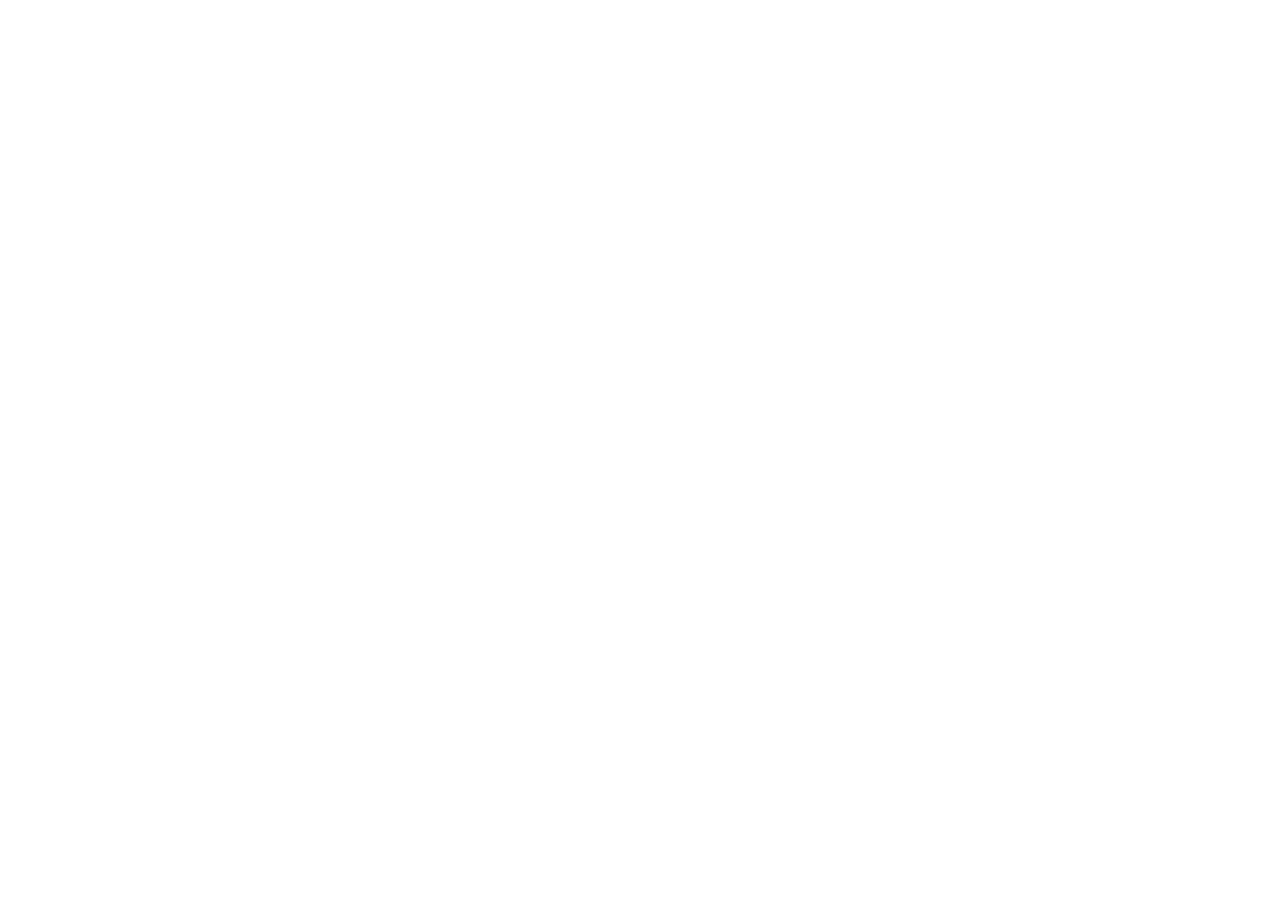
==== index.static.html @ 63c73a6b "v114: actualisation rapide (index.html charge les fichiers avec le numero de version.json) Co-Author" ====
<!DOCTYPE html>
<html lang="fr">
<head>
  <meta charset="utf-8">
  <meta name="viewport" content="width=device-width, initial-scale=1, viewport-fit=cover">
  <meta name="theme-color" content="#0b0e14">
  <meta name="mobile-web-app-capable" content="yes">
  <meta name="apple-mobile-web-app-capable" content="yes">
  <meta name="apple-mobile-web-app-status-bar-style" content="black-translucent">
  <title>COLD IMPACT</title>
  <link rel="icon" href="data:,">
  <link rel="stylesheet" href="style.css">
</head>
<body>
  <div id="game"></div>
  <noscript>COLD IMPACT nécessite JavaScript et WebGL.</noscript>

  <!-- Moteur 3D (three.js r149, copie locale : fonctionne hors ligne et en double-cliquant sur index.html) -->
  <script src="assets/lib/three.min.js"></script>

  <!-- Paramètres et utilitaires -->
  <script src="src/config.js"></script>
  <script src="src/core/util.js"></script>
  <script src="src/ui/font.js"></script>

  <!-- Rendu -->
  <script src="src/rendering/curve.js"></script>
  <script src="src/rendering/textures.js"></script>
  <script src="src/rendering/postfx.js"></script>
  <script src="src/rendering/particles.js"></script>
  <script src="src/rendering/trails.js"></script>
  <script src="src/rendering/shadow.js"></script>
  <script src="src/rendering/horizon.js"></script>

  <!-- Physique, monde, entités -->
  <script src="src/physics/collision.js"></script>
  <script src="src/world/builder.js"></script>
  <script src="src/entities/skins.js"></script>
  <script src="src/entities/skins2.js"></script>
  <script src="src/entities/models.js"></script>
  <script src="src/entities/models_gen.js"></script>
  <script src="src/entities/models_boss.js"></script>
  <script src="src/entities/models_enemy.js"></script>
  <script src="src/entities/models_enemy2.js"></script>
  <script src="src/entities/models_enemy3.js"></script>
  <script src="src/entities/targets.js"></script>
  <script src="src/entities/rocket.js"></script>
  <script src="src/entities/pad.js"></script>
  <script src="src/entities/drone.js"></script>

  <!-- Systèmes -->
  <script src="src/systems/camera.js"></script>
  <script src="src/systems/style.js"></script>
  <script src="src/systems/progress.js"></script>
  <script src="src/systems/meta.js"></script>
  <script src="src/audio/audio.js"></script>
  <script src="src/ui/hud.js"></script>
  <script src="src/ui/hud_simple.js"></script>
  <script src="src/ui/menu.js"></script>
  <script src="src/ui/home.js"></script>
  <script src="src/ui/shop.js"></script>
  <script src="src/ui/screens.js"></script>
  <script src="src/ui/levelmap.js"></script>
  <script src="src/ui/meta_ui.js"></script>
  <script src="src/ui/meta_ui2.js"></script>
  <script src="src/ui/tutorial.js"></script>
  <script src="src/ui/hangar.js"></script>
  <script src="src/ui/pro.js"></script>
  <script src="src/ui/ads.js"></script>
  <script src="src/input/input.js"></script>
  <script src="src/input/haptics.js"></script>
  <script src="src/input/touch.js"></script>

  <!-- Niveaux (reconstruits d'après les 7 séquences de la vidéo) -->
  <script src="src/world/levels/level1_city.js"></script>
  <script src="src/world/levels/level2_brick.js"></script>
  <script src="src/world/levels/level3_canyon.js"></script>
  <script src="src/world/levels/level4_cave.js"></script>
  <script src="src/world/levels/level5_woods.js"></script>
  <script src="src/world/levels/level6_construction.js"></script>
  <script src="src/world/levels/level7_night.js"></script>
  <script src="src/world/levels/level8_trench.js"></script>
  <script src="src/world/levels/level9_nightcanyon.js"></script>
  <!-- Générateur de missions (v032) : graine → plan (donnée pure) → validation → construction -->
  <script src="src/world/gen/core.js"></script>
  <script src="src/world/gen/profiles.js"></script>
  <script src="src/world/gen/biomes.js"></script>
  <script src="src/world/gen/layout.js"></script>
  <script src="src/world/gen/templates.js"></script>
  <script src="src/world/gen/mission.js"></script>
  <script src="src/world/gen/features.js"></script>
  <script src="src/world/gen/nav.js"></script>
  <script src="src/world/gen/validate.js"></script>
  <script src="src/world/gen/generator.js"></script>
  <script src="src/world/gen/kit.js"></script>
  <script src="src/world/gen/debugdraw.js"></script>
  <script src="src/world/levels/generated.js"></script>
  <!-- Mode CLASSIQUE (v033) : couloir infini construit par tronçons -->
  <script src="src/world/collect.js"></script>
  <script src="src/entities/smash.js"></script>
  <script src="src/world/scenery.js"></script>
  <script src="src/world/pieces.js"></script>
  <script src="src/world/life.js"></script>
  <script src="src/world/zones.js"></script>
  <script src="src/world/city_pit.js"></script>
  <script src="src/world/zones_a.js"></script>
  <script src="src/world/zones_b.js"></script>
  <script src="src/world/zones_c.js"></script>
  <script src="src/world/zones_d.js"></script>
  <script src="src/world/zones_life.js"></script>
  <script src="src/world/zones_turns.js"></script>
  <script src="src/world/zones_e.js"></script>
  <script src="src/world/zones_f.js"></script>
  <script src="src/world/zones_g.js"></script>
  <script src="src/world/zones_relief.js"></script>
  <script src="src/world/backdrop.js"></script>
  <script src="src/world/tight.js"></script>
  <script src="src/world/zones_chaos.js"></script>
  <script src="src/world/look.js"></script>
  <script src="src/world/roster.js"></script>
  <script src="src/world/levelmode.js"></script>
  <script src="src/world/endless.js"></script>

  <!-- Boucle de jeu -->
  <script src="src/core/quality.js"></script>
  <script src="src/core/game.js"></script>
  <script src="game.js"></script>
</body>
</html>
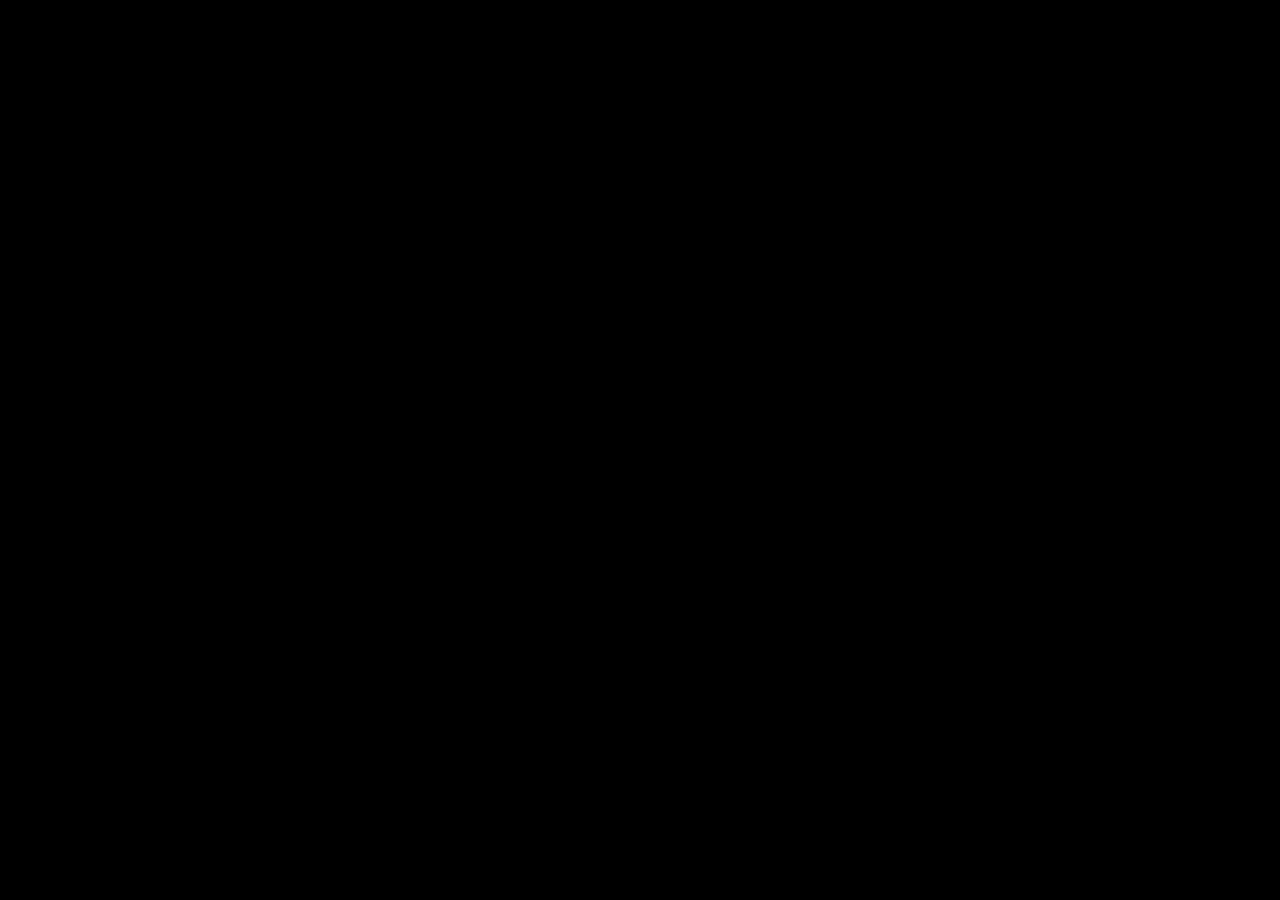
==== commit 00713edd: "v266: jeu en anglais par defaut (couche de traduction i18n + dictionnaire), francais en option (regl" ====
--- a/index.static.html
+++ b/index.static.html
@@ -22,6 +22,8 @@
   <script src="src/config.js"></script>
   <script src="src/core/util.js"></script>
   <script src="src/ui/font.js"></script>
+  <script src="src/core/i18n.js"></script>
+  <script src="src/core/i18n_en.js"></script>
 
   <!-- Rendu -->
   <script src="src/rendering/curve.js"></script>
--- a/style.css
+++ b/style.css
@@ -0,0 +1,42 @@
+/* COLD IMPACT — mise en page : zone de jeu 16:9 centrée (letterbox), HUD canvas superposé. */
+html, body { margin: 0; height: 100%; background: #000; overflow: hidden; }
+/* v010 : bloque le balayage deux doigts « page précédente » du trackpad Mac, qui faisait quitter la partie en visant */
+html, body { overscroll-behavior: none; }
+body { display: flex; align-items: center; justify-content: center; }
+#game { position: relative; background: #000; }
+#game canvas { position: absolute; left: 0; top: 0; display: block; image-rendering: pixelated; }
+#game canvas.hud { cursor: crosshair; }
+#cc-error { position: fixed; left: 16px; right: 16px; bottom: 16px; padding: 12px 16px; background: #300; color: #fcc; font: 13px/1.4 monospace; white-space: pre-wrap; z-index: 10; }
+
+@font-face { font-family: 'Rajdhani'; src: url(assets/fonts/Rajdhani-Bold.ttf) format('truetype'); font-weight: 700; font-display: block; }   /* v170 : police de l'interface tactique (OFL) */
+@font-face { font-family: 'Press Start 2P'; src: url(assets/fonts/PressStart2P.ttf) format('truetype'); font-display: block; }   /* v040 : police de l'interface (licence OFL) */
+/* v022 : écran tactile — plein écran, aucun bouton sauf la pause (src/input/touch.js) */
+:root { --cc-white: #f4f4f4; --cc-ink: #1a1a1a; --cc-glass: rgba(20, 20, 20, 0.45); }
+body.cc-touch, body.cc-touch * { -webkit-user-select: none; user-select: none; -webkit-touch-callout: none; -webkit-tap-highlight-color: transparent; }
+body.cc-touch { touch-action: none; align-items: flex-start; justify-content: flex-start; }
+.cc-pause {
+  position: fixed; z-index: 5; box-sizing: border-box; touch-action: none;
+  top: calc(env(safe-area-inset-top, 0px) + 10px); left: calc(env(safe-area-inset-left, 0px) + 10px);
+  width: 52px; height: 52px; border-radius: 16px;
+  /* v038i : verre sombre, liseré cyan, contour sombre, ombre nette (même langage que les pastilles du HUD) */
+  background: linear-gradient(rgba(60,84,128,0.92), rgba(14,22,40,0.94)); border: 2.5px solid rgba(111,226,255,0.9);
+  box-shadow: 0 0 0 2px rgba(4,8,16,0.95), 0 4px 0 rgba(4,8,16,0.55), inset 0 6px 8px rgba(255,255,255,0.14);
+}
+/* deux barres de pause, dessinées en CSS (aucune image à charger) */
+.cc-pause::before, .cc-pause::after { content: ''; position: absolute; top: 13px; width: 8px; height: 20px; border-radius: 2px; background: #fff; box-shadow: 0 1px 0 rgba(0,0,0,0.25); }
+.cc-pause::before { left: 12px; }
+/* v038j : habillage pixel — bouton carré à coins taillés, aplats, ombre dure */
+.cc-skin-pixel .cc-pause { border-radius: 0; border: 3px solid #5a6674; background: #262d36; clip-path: polygon(6px 0, calc(100% - 6px) 0, calc(100% - 6px) 3px, calc(100% - 3px) 3px, calc(100% - 3px) 6px, 100% 6px, 100% calc(100% - 6px), calc(100% - 3px) calc(100% - 6px), calc(100% - 3px) calc(100% - 3px), calc(100% - 6px) calc(100% - 3px), calc(100% - 6px) 100%, 6px 100%, 6px calc(100% - 3px), 3px calc(100% - 3px), 3px calc(100% - 6px), 0 calc(100% - 6px), 0 6px, 3px 6px, 3px 3px, 6px 3px); box-shadow: none; }
+.cc-skin-pixel .cc-pause::before, .cc-skin-pixel .cc-pause::after { border-radius: 0; box-shadow: none; background: #fff; }
+.cc-pause::after { right: 12px; }
+
+/* v032 : saisie d'une graine (générateur de missions) — champ au-dessus du jeu, style du HUD */
+#cc-seedbox {
+  position: fixed; z-index: 20; left: 50%; top: 26%; transform: translate(-50%, -50%); display: none; gap: 10px; align-items: center;
+  padding: 12px 14px; background: #101014; border: 3px solid #fdfd02; box-shadow: 0 0 0 2px #1a1a1a; font: bold 16px monospace; color: #fdfd02;
+}
+#cc-seedbox input {
+  width: 13ch; padding: 8px; font: bold 20px monospace; text-transform: uppercase; background: #000; color: #f4f4f4; border: 2px solid #8a8a8a;
+  -webkit-user-select: text; user-select: text; touch-action: auto;
+}
+#cc-seedbox button { min-width: 44px; min-height: 44px; font: bold 16px monospace; background: #1a1a1a; color: #f4f4f4; border: 2px solid #f4f4f4; }
